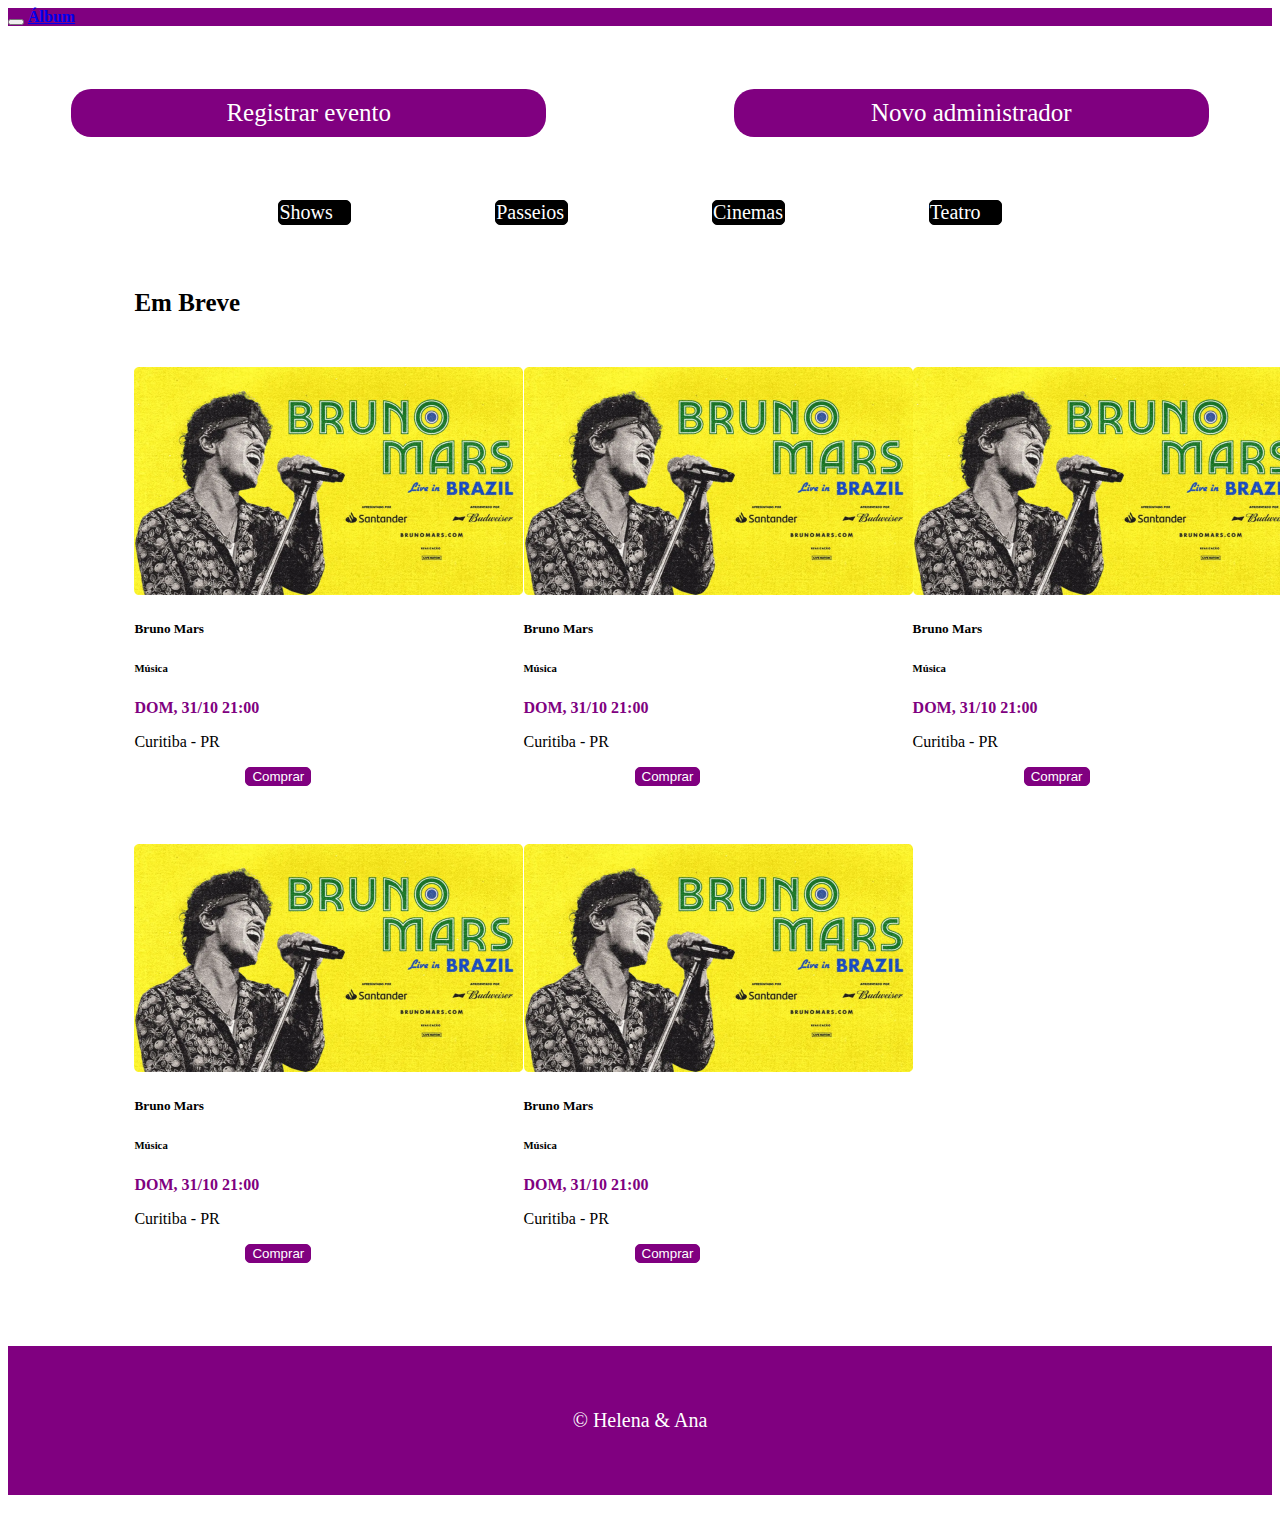
==== admin/index.html @ c650d447 "Tem que inserir e criar os eventos" ====
<!DOCTYPE html>
<html>

<head>
    <meta charset="utf-8">
    <link rel="stylesheet" href="../css/styleadmin.css">
    <link rel="stylesheet" href="https://stackpath.bootstrapcdn.com/bootstrap/4.1.3/css/bootstrap.min.css" integrity="sha384-MCw98/SFnGE8fJT3GXwEOngsV7Zt27NXFoaoApmYm81iuXoPkFOJwJ8ERdknLPMO" crossorigin="anonymous">

    <!-- Fontes -->
    <link rel="preconnect" href="https://fonts.googleapis.com">
    <link rel="preconnect" href="https://fonts.gstatic.com" crossorigin>
    <link href="https://fonts.googleapis.com/css2?family=DM+Serif+Text:ital@0;1&display=swap" rel="stylesheet">

    <title>Celebre</title>
</head>

<body>
    <header>

        <div class="navbar navbar-light shadow-sm">
          <div class="container d-flex justify-content-between">
            <button class="navbar-toggler collapsed" type="button" data-toggle="collapse" data-target="#navbarHeader" aria-controls="navbarHeader" aria-expanded="false" aria-label="Toggle navigation">
            <span class="navbar-toggler-icon"></span>
            </button>
            <a href="#" class="navbar-brand d-flex align-items-center">
              <strong>Álbum</strong>
            </a>
          </div>
        </div>
    </header>

    <main>  
        <div class="inicio">
            <a id="registrar" href="tipoEvento.html">Registrar evento</a>
            <a id="registrar" href="cadastro.html">Novo administrador</a>
        </div>

        <!-- opções -->
        <div class="options">
            <a>Shows</a>
            <a>Passeios</a>
            <a>Cinemas</a>
            <a>Teatro</a>
        </div>

        <div class="destaques">
            <p id="titulo-destaques">Em Breve</p>

            <!-- cards -->
            <div class="card-elementos">
                <div class="card" style="width: 18rem;">
                    <img class="card-img-top" src="../imagens/bruninho.png" alt="Imagem de capa do card">
                    <div class="card-body">
                        <h5 class="card-title">Bruno Mars</h5>
                        <h6 class="card-subtitle mb-2 text-muted">Música</h6>
                        <p class="card-text data">DOM, 31/10    21:00</p>
                        <p class="card-text">Curitiba - PR</p>
                        <div class="button-compra">
                            <button>Comprar</button>
                        </div>
                    </div>
                </div>
    
                <div class="card" style="width: 18rem;">
                    <img class="card-img-top" src="../imagens/bruninho.png" alt="Imagem de capa do card">
                    <div class="card-body">
                        <h5 class="card-title">Bruno Mars</h5>
                        <h6 class="card-subtitle mb-2 text-muted">Música</h6>
                        <p class="card-text data">DOM, 31/10    21:00</p>
                        <p class="card-text">Curitiba - PR</p>
                        <div class="button-compra">
                            <button>Comprar</button>
                        </div>
                    </div>
                </div>
    
                <div class="card" style="width: 18rem;">
                    <img class="card-img-top" src="../imagens/bruninho.png" alt="Imagem de capa do card">
                    <div class="card-body">
                        <h5 class="card-title">Bruno Mars</h5>
                        <h6 class="card-subtitle mb-2 text-muted">Música</h6>
                        <p class="card-text data">DOM, 31/10    21:00</p>
                        <p class="card-text">Curitiba - PR</p>
                        <div class="button-compra">
                            <button>Comprar</button>
                        </div>
                    </div>
                </div>
    
                <div class="card" style="width: 18rem;">
                    <img class="card-img-top" src="../imagens/bruninho.png" alt="Imagem de capa do card">
                    <div class="card-body">
                        <h5 class="card-title">Bruno Mars</h5>
                        <h6 class="card-subtitle mb-2 text-muted">Música</h6>
                        <p class="card-text data">DOM, 31/10    21:00</p>
                        <p class="card-text">Curitiba - PR</p>
                        <div class="button-compra">
                            <button>Comprar</button>
                        </div>
                    </div>
                </div>
    
                <div class="card" style="width: 18rem;">
                    <img class="card-img-top" src="../imagens/bruninho.png" alt="Imagem de capa do card">
                    <div class="card-body">
                        <h5 class="card-title">Bruno Mars</h5>
                        <h6 class="card-subtitle mb-2 text-muted">Música</h6>
                        <p class="card-text data">DOM, 31/10    21:00</p>
                        <p class="card-text">Curitiba - PR</p>
                        <div class="button-compra">
                            <button>Comprar</button>
                        </div>
                    </div>
                </div>
    
                <div class="card" style="width: 18rem;">
                    <img class="card-img-top" src="../imagens/bruninho.png" alt="Imagem de capa do card">
                    <div class="card-body">
                        <h5 class="card-title">Bruno Mars</h5>
                        <h6 class="card-subtitle mb-2 text-muted">Música</h6>
                        <p class="card-text data">DOM, 31/10    21:00</p>
                        <p class="card-text">Curitiba - PR</p>
                        <div class="button-compra">
                            <button>Comprar</button>
                        </div>
                    </div>
                </div>
            </div>
        </div>
    </main>

    <footer>
        <p>© Helena & Ana</p>
    </footer>

<script src="https://code.jquery.com/jquery-3.3.1.slim.min.js" integrity="sha384-q8i/X+965DzO0rT7abK41JStQIAqVgRVzpbzo5smXKp4YfRvH+8abtTE1Pi6jizo" crossorigin="anonymous"></script>
<script src="https://cdnjs.cloudflare.com/ajax/libs/popper.js/1.14.3/umd/popper.min.js" integrity="sha384-ZMP7rVo3mIykV+2+9J3UJ46jBk0WLaUAdn689aCwoqbBJiSnjAK/l8WvCWPIPm49" crossorigin="anonymous"></script>
<script src="https://stackpath.bootstrapcdn.com/bootstrap/4.1.3/js/bootstrap.min.js" integrity="sha384-ChfqqxuZUCnJSK3+MXmPNIyE6ZbWh2IMqE241rYiqJxyMiZ6OW/JmZQ5stwEULTy" crossorigin="anonymous"></script>
</body>

</html>
---- css/styleadmin.css ----
#pesquisa {
    border: none;
    width: 85%;
    margin-left: 2%;
}

#pesquisa:focus {
    border: none;
    outline: none;
}

#lupa {
    width: 4%;
    margin: 2%;
}

.buscar {
    width: 20%;
    border: 1px solid black;
    border-radius: 20px;
    display: flex;
    align-items: center;
}

.inicio {
    margin-top: 5%;
    display: flex;
    flex-direction: row;
    justify-content: space-between;
    margin: 5%;
}

#registrar {
    background-color: #800080;
    color: white;
    width: 40%;
    padding: 10px;
    font-size: 25px;
    border: none;
    border-radius: 20px;
    cursor: pointer;
    text-decoration: none;
    text-align: center;
}

#registrar:hover {
    background-color: #5f0d5f;
    color: rgb(207, 207, 207);
}

.options {
    display: flex;
    justify-content: space-evenly;
    margin: 4% 10% 2% 10%;
}

.options a {
    font-weight: 500;
    background-color: black;
    color: white;
    font-size: 20px;
    width: 7%;
    border: none;
    border-radius: 5px;
    border: 1px solid black;
}

.options a:hover {
    font-weight: 300;
    background-color: white;
    color: black;
    border: 1px solid black;
}

#titulo-destaques {
    margin-top: 5%;
    margin-left: 10%;
    font-weight: 900;
    font-size: 25px;
}

.data {
    color: purple;
    font-weight: 700;
}

.button-compra {
    display: flex;
    justify-content: center;
}

.button-compra button {
    background-color: #800080;
    border: 1px solid #800080;
    color: white;
    border-radius: 5px;
    font-weight: 500;
}

.button-compra button:hover {
    background-color: white;
    color: #800080;
    font-weight: 200;
}

.card-elementos {
    margin: 4% 10% 2% 10%;
    display: grid;
    column-gap: 10%;
    grid-template-columns: auto auto auto auto;
}
.card {
    margin-bottom: 20%;
}

footer {
    background-color: purple;
    color: white;
}

footer p {
    padding: 5%;
    font-size: 20px;
    display: flex;
    justify-content: center;
}

.navbar {
    background-color: #800080;
    color: white;
}
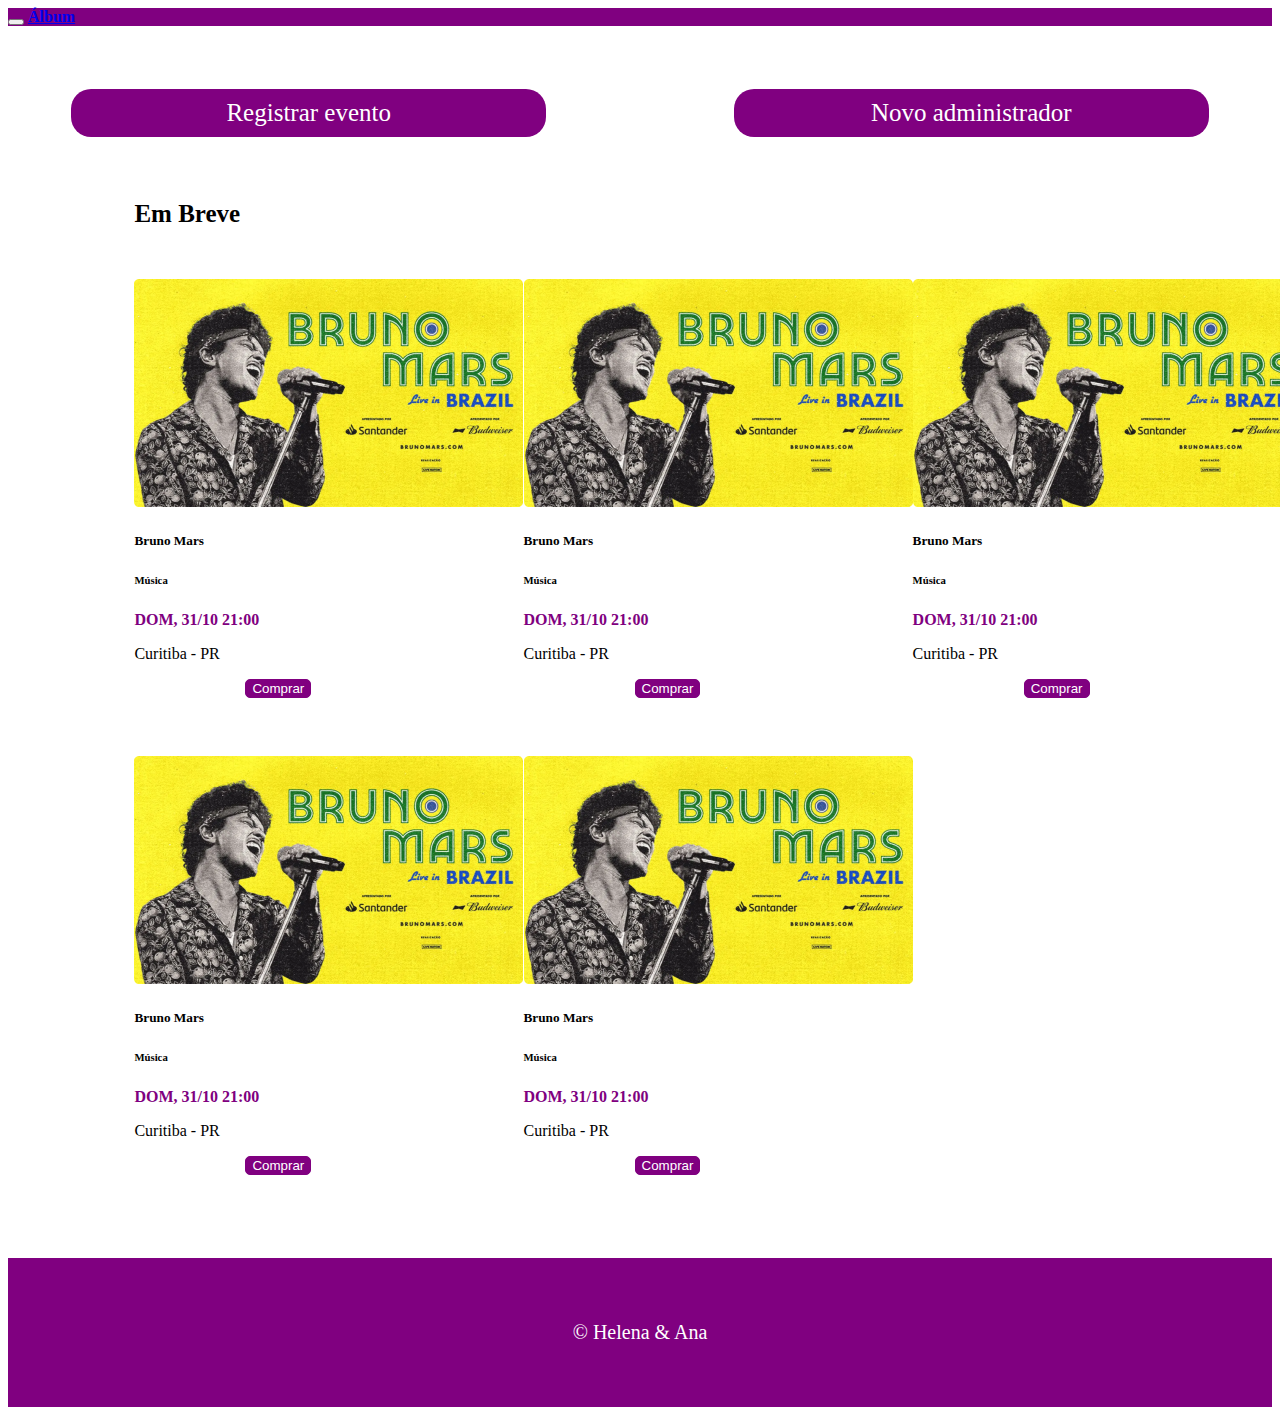
==== commit 9194e869: "Inserções prontas" ====
--- a/admin/index.html
+++ b/admin/index.html
@@ -31,16 +31,8 @@
 
     <main>  
         <div class="inicio">
-            <a id="registrar" href="tipoEvento.html">Registrar evento</a>
+            <a id="registrar" href="showRegistro.html">Registrar evento</a>
             <a id="registrar" href="cadastro.html">Novo administrador</a>
-        </div>
-
-        <!-- opções -->
-        <div class="options">
-            <a>Shows</a>
-            <a>Passeios</a>
-            <a>Cinemas</a>
-            <a>Teatro</a>
         </div>
 
         <div class="destaques">
